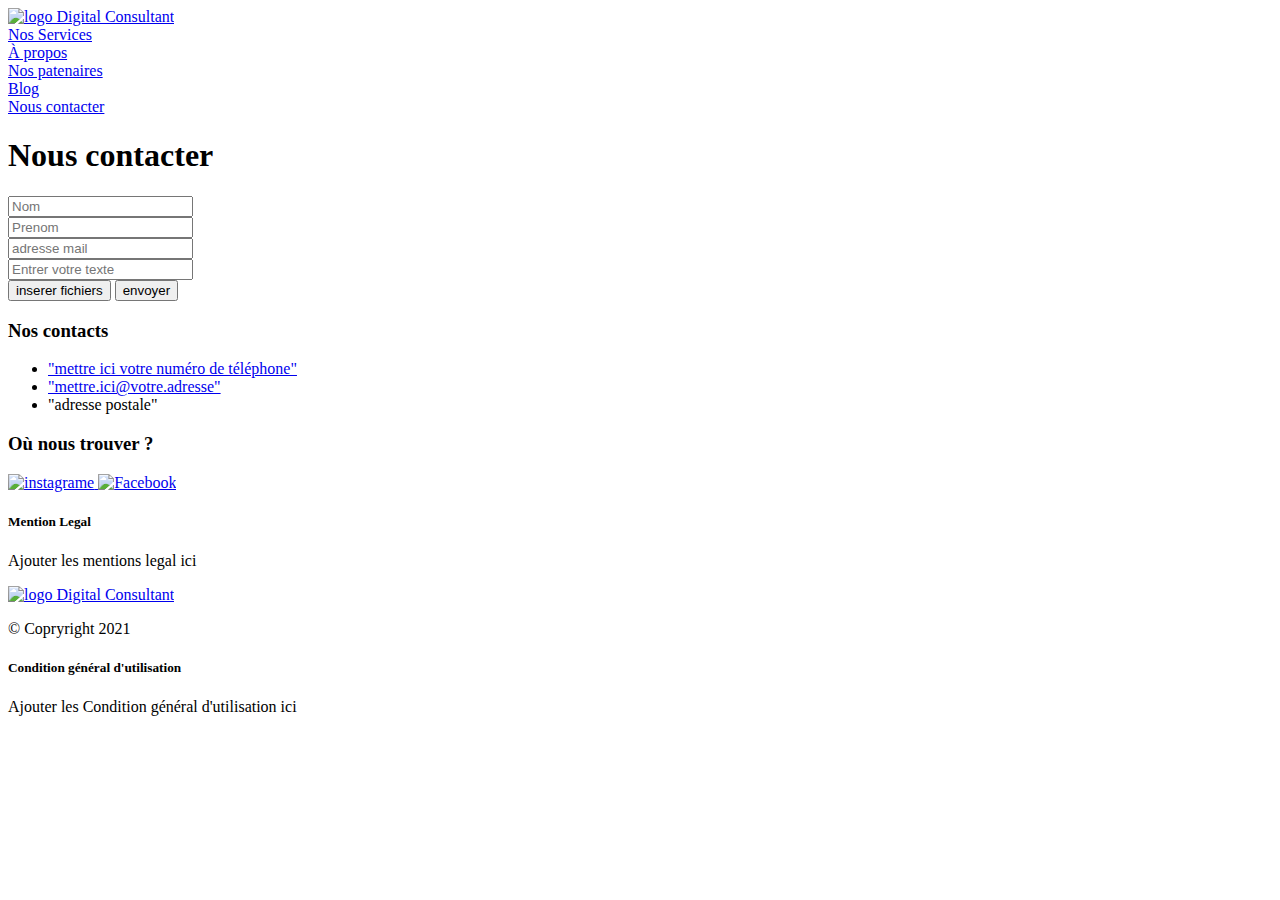
==== Contact.html @ 373a8329 "Create Contact.html" ====
<!DOCTYPE html>
<html lang="fr">
	<head>
		<meta charset="UTF-8">
		<meta http-equiv="X-UA-Compatible" content="IE=edge">
		<meta name="viewport" content="width=device-width, initial-scale=1.0">
		<title>Nous Contacter </title>
		<link rel="stylesheet" href="style.css"/>
	</head>
	<body>
		<header class="color1">
			<section id="navigation" class=" text-center">
				<article class="">
					<a href="index.html" class="boutton"><img class="logo" src="logo.png" alt="logo Digital Consultant"/></a>
				</article>
				<article class=" ">
					<a href="Services.html" class="boutton">Nos Services</a>
				</article>
				<article class=" ">
					<a href="Propos.html" class="boutton">À propos</a>
				</article>
				<article class=" ">
					<a href="Partenaires.html" class="boutton">Nos patenaires</a>
				</article>
				<article class=" ">
					<a href="Blog.html" class="boutton">Blog</a>
				</article>
				<article class=" ">
					<a href="Contact.html" class="boutton">Nous contacter</a>
				</article>
			</section>
		</header>
		<main id="Général">
			<div id="container">
				<div class="titre">
					<h1> Nous contacter </h1>
				</div>

				<div id="formulaire" class="flexbox">
					<form>
                        <input class="Nom" name="Nom" placeholder="Nom">
                    </form>
                    <form>
                        <input class="Prenom" name="Prenom" placeholder="Prenom">
                    </form>
                    <form>
                        <input class="Adresse" name="adresse mail" placeholder="adresse mail">
                    </form>
                    <form>
                        <input class="texte" name="Texte" placeholder="Entrer votre texte">
                    </form>
                    <form>
                        <button class="fichiers">inserer fichiers</button>
                        <button class="envoyer boutton">envoyer</button>
                    </form>
                </div>
				
                <div class="margin" id="nos-contacts">
                    <h3 class="text-center">Nos contacts</h3>
                    <ul>
                        <li class="text-center mt-3"><a href="tel:+33410095001">"mettre ici votre numéro de téléphone"</a></li>
                        <li class="text-center mt-3"><a href="mailto:adresse.exemple@pour.site">"mettre.ici@votre.adresse"</a></li>
                        <li class="text-center mt-3"> "adresse postale" </li>
                    </ul>
                </div>
				
                <div id="NousTrouver" class="margin">
					<h3 class="text-center  m-3">Où nous trouver ?</h5>
					<a href="fjd">
						<img src="https://www.lespetitsbilingues.com/wp-content/uploads/2021/02/logo-rond-insta-300x300.png" alt="instagrame" class="icon"/>
					</a>
					<a href="fjd">
						<img src="http://assets.stickpng.com/thumbs/58e91965eb97430e819064f5.png" alt="Facebook" class="icon"/>
					</a>
				</div>
			</div>
		</main>
		<footer class="   color1 text-center">
            <section id="FooterLeft" class="color1  align-middle ">
                <article id="MentionLegal" class=" align-middle">
                    <h5>Mention Legal</h5>
                    <p>Ajouter les mentions legal ici</p>
                </article>
            </section>
            <section id="FooterMidle" class=" align-middle">
                <a href="#Général"><img src="logo.png" alt="logo Digital Consultant" class="logo"/></a>
                <br><p>&copy; Copryright 2021</p>
            </section>
            <section id="FooterRight" class="  align-middle">
                <article id="ConditionGeneral">
                    <h5>Condition général d'utilisation</h5>
                    <p>Ajouter les Condition général d'utilisation ici</p>
                </article>
            </section>
        </footer>
	</body>
</html>
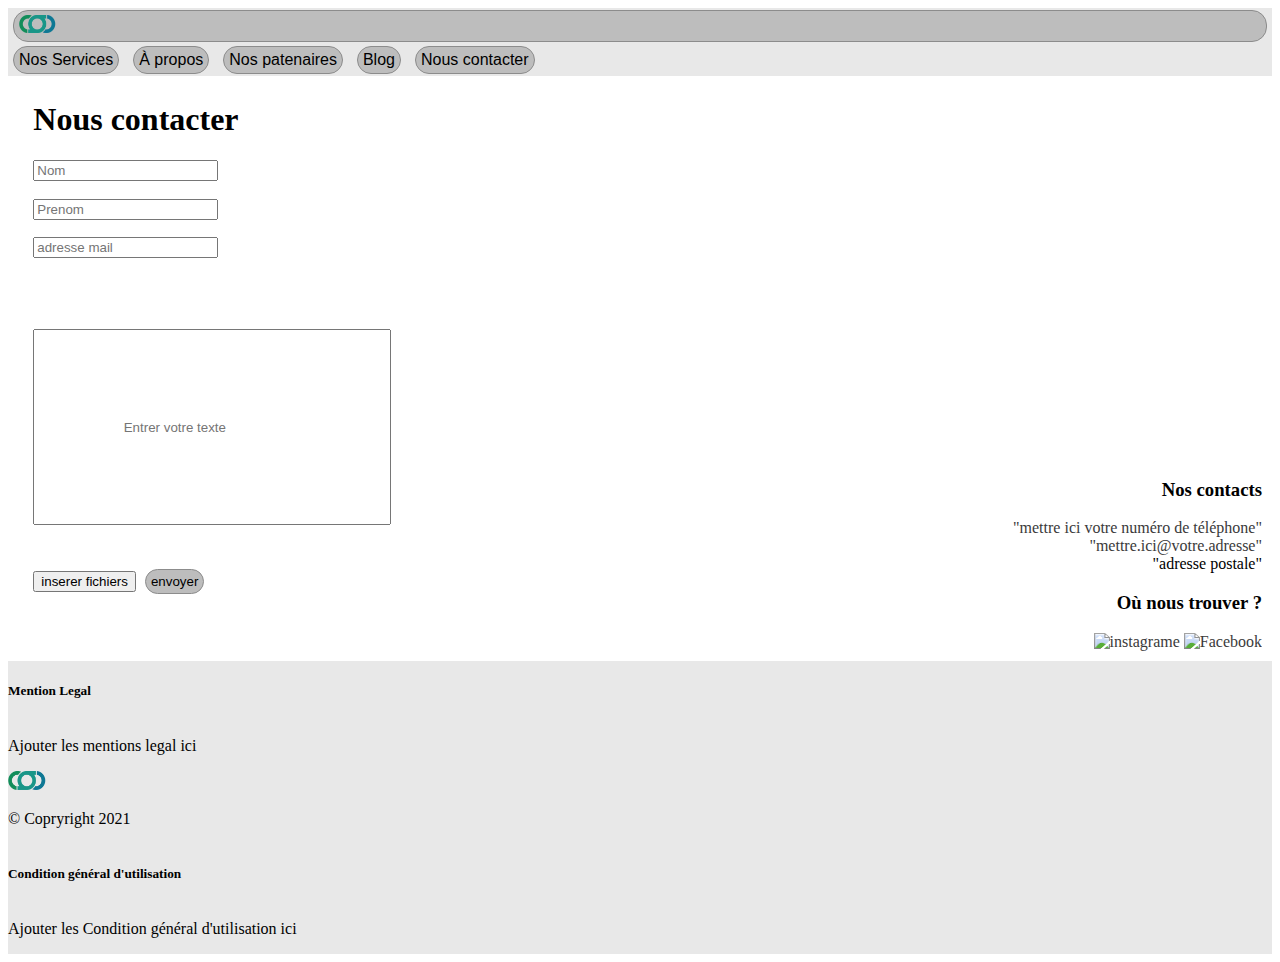
==== commit 55876fff: "Nicolas files" ====
--- a/Contact.html
+++ b/Contact.html
@@ -93,6 +93,8 @@
                 </article>
             </section>
         </footer>
+
+		<script src="js/contact.js"></script>
 	</body>
 </html>
 		
--- a/style.css
+++ b/style.css
@@ -0,0 +1,90 @@
+.boutton {
+	background-color:#bdbdbd;
+	border-radius:15px;
+	border:1px solid #8c8c8c;
+	display:inline-block;
+	cursor:pointer;
+	font-family:Arial;
+	text-decoration:none;
+	color:black;
+	margin:2px 5px;
+	padding:4px 5px;
+}
+*:hover {box-shadow: 5px 5px 7px 3px rgba(0,0,0,0.19);}
+a:hover {color:#848EB2;}
+.logo {
+	width : 3%;
+}
+header, footer, article, section, p {
+ display: inline-block;
+ vertical-align: middle;
+ float: none;
+}
+}
+h3 {
+	font-size:175%;
+}
+.boutton:hover {
+	background-color:#848EB2;
+	color:white;
+	box-shadow: 5px 5px 7px 3px rgba(0,0,0,0.19);
+}
+a {
+	text-decoration:none;
+	color:#3A3A3A;
+}
+ul {
+list-style-type: none;
+}
+
+.titre{
+	margin-top: 2%;
+	margin-left: 2%;
+}
+.color1 {
+	background-color : #E8E8E8 
+}
+.color2 {
+	background-color:#bdbdbd
+}
+.coloracc {
+	background-color:#848EB2;
+}
+#nos-contacts, #NousTrouver {
+	text-align : right;
+}
+#formulaire {
+	width: 70%;
+	height: 300px;
+	display: flex;
+	flex-direction: column;
+	align-items: left;
+	margin-left: 2%;
+}
+
+.icon {
+	width : 4.16%;
+}
+.margin {
+	margin : 10px;
+}
+.texte{
+	margin-top: 8%;
+	padding-top: 10%;
+	padding-bottom: 10%;
+	padding-left: 10%;
+	padding-right: 10%;
+}
+.envoyer{
+	margin-top: 5%;
+}
+
+.Prenom{
+	margin-top: 2%;
+}
+
+.Adresse{
+	margin-top: 2%;
+}
+
+
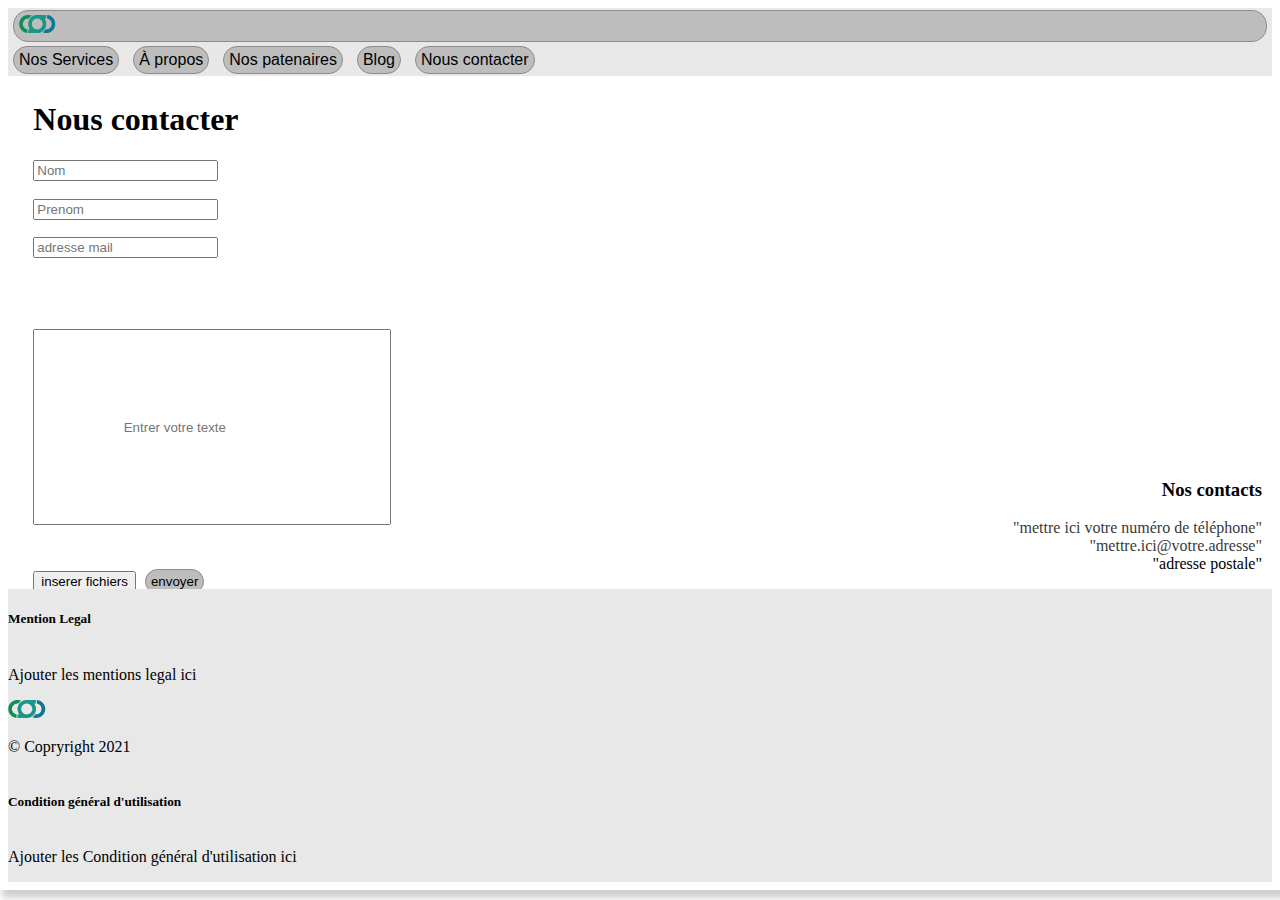
==== commit b322ce6e: "Update Contact.html" ====
--- a/Contact.html
+++ b/Contact.html
@@ -65,13 +65,6 @@
                 </div>
 				
                 <div id="NousTrouver" class="margin">
-					<h3 class="text-center  m-3">Où nous trouver ?</h5>
-					<a href="fjd">
-						<img src="https://www.lespetitsbilingues.com/wp-content/uploads/2021/02/logo-rond-insta-300x300.png" alt="instagrame" class="icon"/>
-					</a>
-					<a href="fjd">
-						<img src="http://assets.stickpng.com/thumbs/58e91965eb97430e819064f5.png" alt="Facebook" class="icon"/>
-					</a>
 				</div>
 			</div>
 		</main>
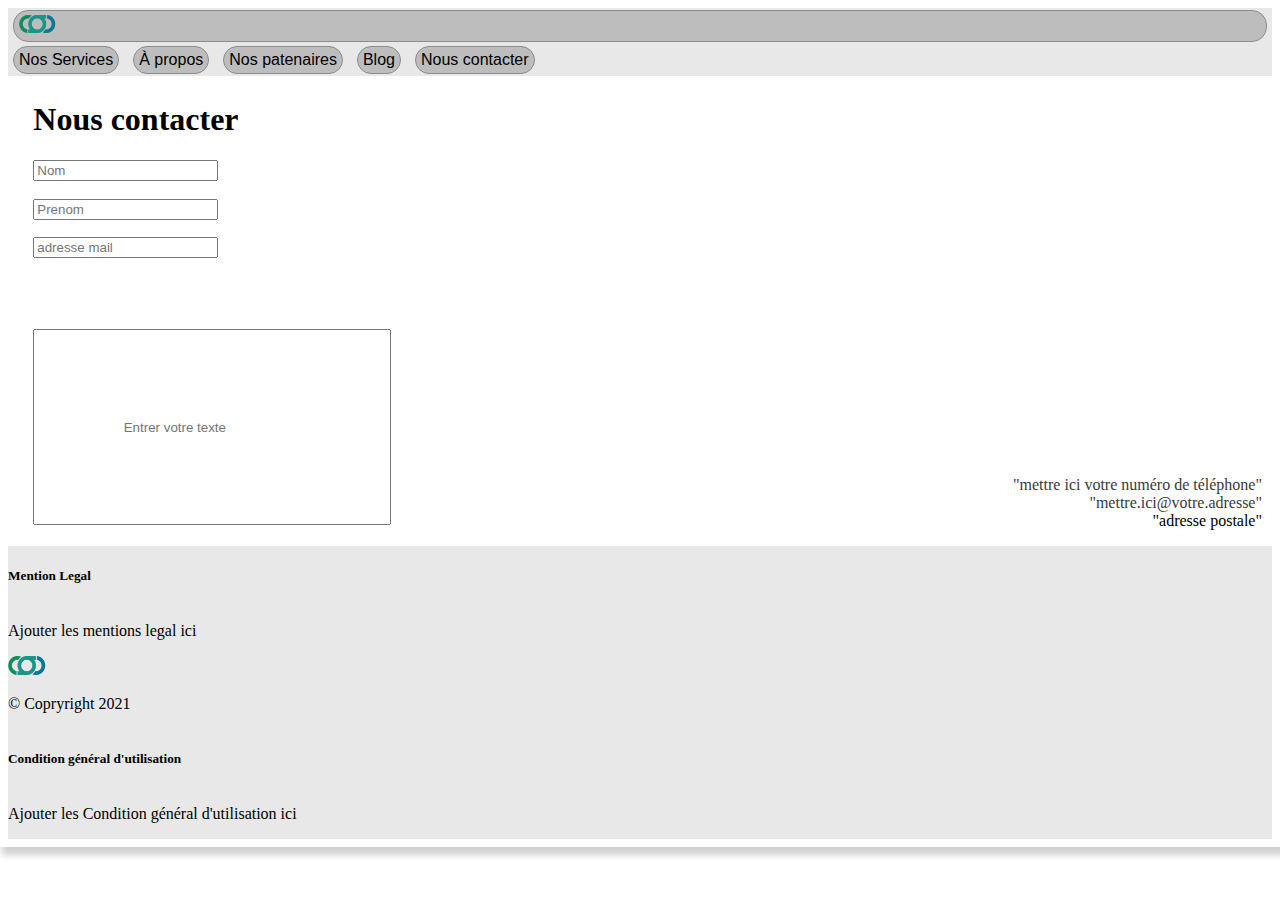
==== commit 5d628623: "Update Contact.html" ====
--- a/Contact.html
+++ b/Contact.html
@@ -56,7 +56,6 @@
                 </div>
 				
                 <div class="margin" id="nos-contacts">
-                    <h3 class="text-center">Nos contacts</h3>
                     <ul>
                         <li class="text-center mt-3"><a href="tel:+33410095001">"mettre ici votre numéro de téléphone"</a></li>
                         <li class="text-center mt-3"><a href="mailto:adresse.exemple@pour.site">"mettre.ici@votre.adresse"</a></li>
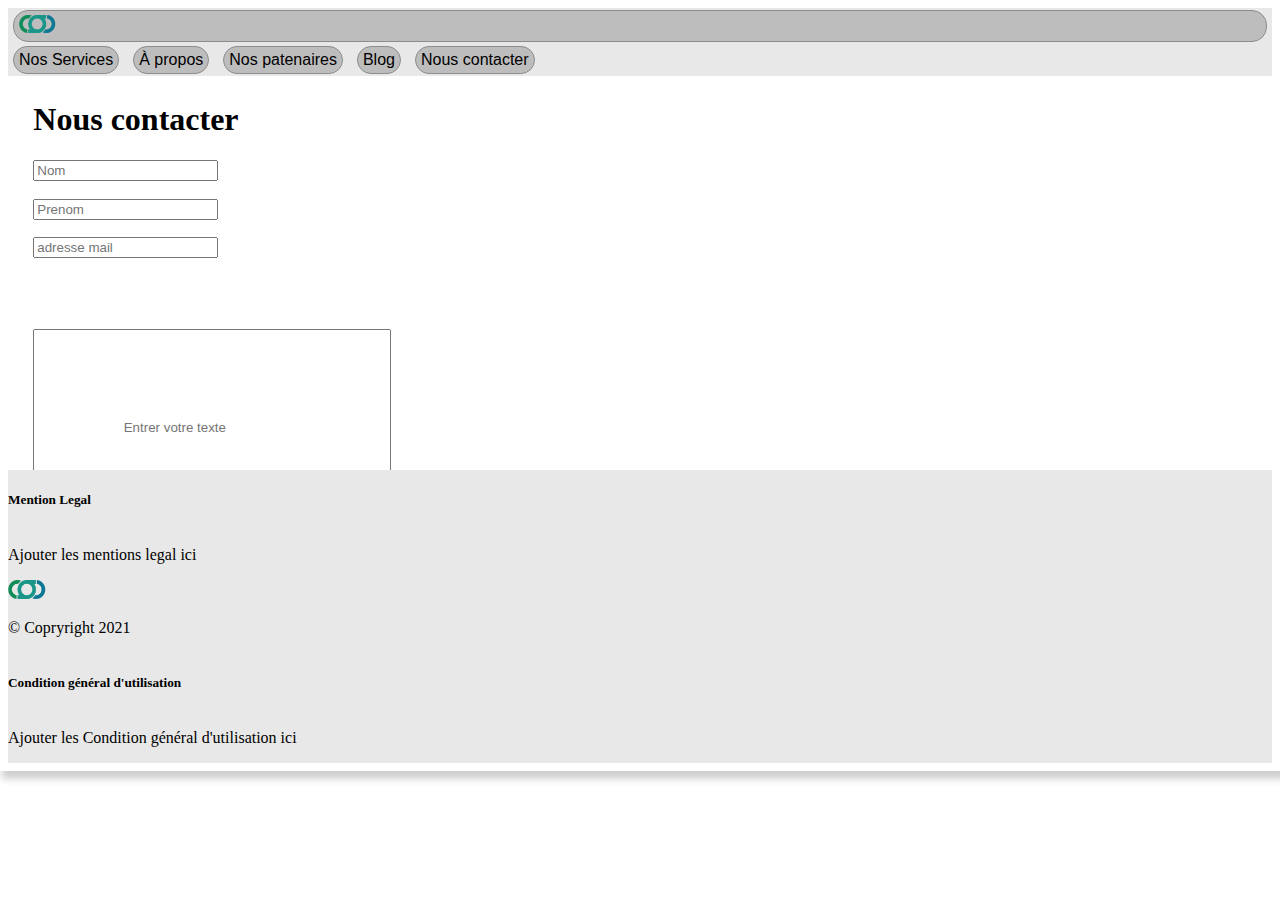
==== commit f090a08c: "Update Contact.html" ====
--- a/Contact.html
+++ b/Contact.html
@@ -25,7 +25,7 @@
 				<article class=" ">
 					<a href="Blog.html" class="boutton">Blog</a>
 				</article>
-				<article class=" ">
+				<article id="page-actuel" class=" ">
 					<a href="Contact.html" class="boutton">Nous contacter</a>
 				</article>
 			</section>
@@ -38,36 +38,31 @@
 
 				<div id="formulaire" class="flexbox">
 					<form>
-                        <input class="Nom" name="Nom" placeholder="Nom">
-                    </form>
-                    <form>
-                        <input class="Prenom" name="Prenom" placeholder="Prenom">
-                    </form>
-                    <form>
-                        <input class="Adresse" name="adresse mail" placeholder="adresse mail">
-                    </form>
-                    <form>
-                        <input class="texte" name="Texte" placeholder="Entrer votre texte">
-                    </form>
-                    <form>
-                        <button class="fichiers">inserer fichiers</button>
-                        <button class="envoyer boutton">envoyer</button>
-                    </form>
+						<input class="Nom" name="Nom" placeholder="Nom">
+					</form>
+				    <form>
+						<input class="Prenom" name="Prenom" placeholder="Prenom">
+				    </form>
+				    <form>
+						<input class="Adresse" name="adresse mail" placeholder="adresse mail">
+					</form>
+			    	<form>
+						<input class="texte" name="Texte" placeholder="Entrer votre texte">
+			    	</form>
+        			<form>
+						<button class="fichiers">inserer fichiers</button>
+						<button class="envoyer boutton">envoyer</button>
+				    </form>
                 </div>
 				
-                <div class="margin" id="nos-contacts">
-                    <ul>
-                        <li class="text-center mt-3"><a href="tel:+33410095001">"mettre ici votre numéro de téléphone"</a></li>
-                        <li class="text-center mt-3"><a href="mailto:adresse.exemple@pour.site">"mettre.ici@votre.adresse"</a></li>
-                        <li class="text-center mt-3"> "adresse postale" </li>
-                    </ul>
-                </div>
+				<div class="margin" id="nos-contacts">
+				</div>
 				
-                <div id="NousTrouver" class="margin">
+				<div id="NousTrouver" class="margin">
 				</div>
 			</div>
 		</main>
-		<footer class="   color1 text-center">
+		<footer class="color1 text-center">
             <section id="FooterLeft" class="color1  align-middle ">
                 <article id="MentionLegal" class=" align-middle">
                     <h5>Mention Legal</h5>
--- a/style.css
+++ b/style.css
@@ -19,7 +19,6 @@
  display: inline-block;
  vertical-align: middle;
  float: none;
-}
 }
 h3 {
 	font-size:175%;
